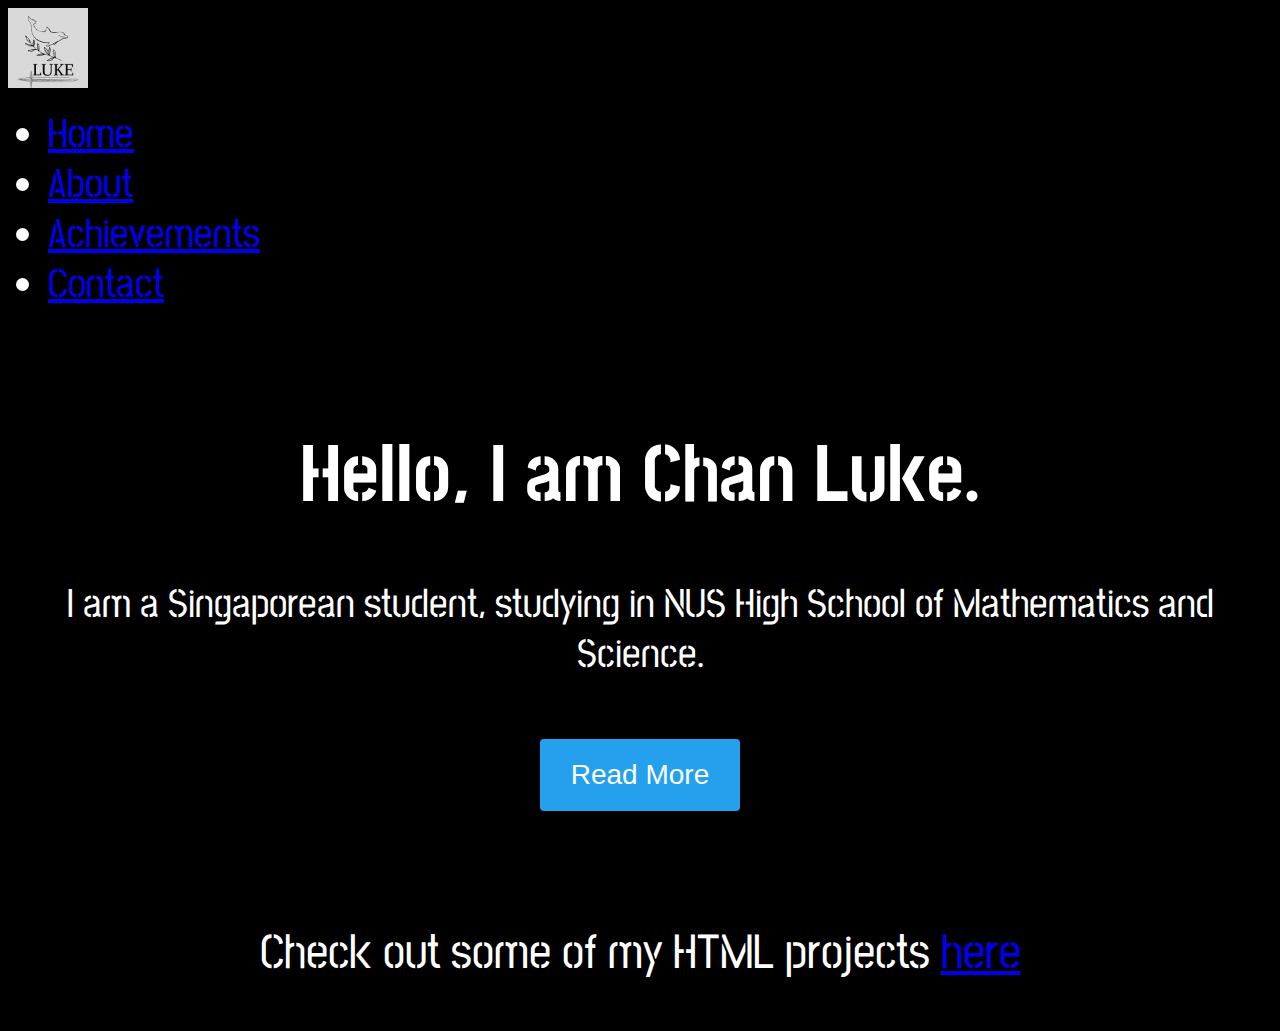
==== index.html @ 6c8ce9ab "Initial commit" ====
<!DOCTYPE html>
<html>

<head>
	<meta charset="utf-8">
	<meta name="viewport" content="width=device-width">
	<title>Portfolio</title>
	<link href="https://cdn.jsdelivr.net/npm/bootstrap@5.0.0-beta3/dist/css/bootstrap.min.css" rel="stylesheet" integrity="sha384-eOJMYsd53ii+scO/bJGFsiCZc+5NDVN2yr8+0RDqr0Ql0h+rP48ckxlpbzKgwra6"
	 crossorigin="anonymous">
	<script src="https://cdn.jsdelivr.net/npm/bootstrap@5.0.0-beta3/dist/js/bootstrap.bundle.min.js" integrity="sha384-JEW9xMcG8R+pH31jmWH6WWP0WintQrMb4s7ZOdauHnUtxwoG2vI5DkLtS3qm9Ekf"
	 crossorigin="anonymous">

	</script>
	<link href="style.css" rel="stylesheet" type="text/css" />
	<link rel="preconnect" href="https://fonts.googleapis.com">
	<link rel="preconnect" href="https://fonts.gstatic.com" crossorigin>
	<link href="https://fonts.googleapis.com/css2?family=Stick+No+Bills&display=swap" rel="stylesheet">
</head>

<body>
	<div class="container">
		<header class="d-flex flex-wrap justify-content-center py-3 mb-4 border-bottom">
			<a href="index.html"><img id="logo" src="LUKE.png"/>
      </a>
			<a href="/" class="d-flex align-items-center mb-3 mb-md-0 me-md-auto text-dark text-decoration-none">
			</a>

			<ul class="nav nav-pills">
        <li class="nav-item"><a href="index.html" class="nav-link active" aria-current="page">Home</a></li>
        <li class="nav-item"><a href="about.html" class="nav-link">About</a></li>
        <li class="nav-item"><a href="#" class="nav-link">Achievements</a></li>
        <li class="nav-item"><a href="#" class="nav-link">Contact</a></li>
      </ul>
    </header>
  </div>
	<h1 id="intro">Hello, I am Chan Luke.</h1>
  <p id="mainbio">I am a Singaporean student, studying in NUS High School of Mathematics and Science.</p>
  <br>
  <button class="readmore"><a href="about.html"><span>Read More</span></a></button>
  <p id="link">Check out some of my HTML projects <a href="https://linktr.ee/testaccountweb">here</a></p>
	<script src="script.js">
	</script>
	</body>

</html>
---- style.css ----
body{
  font-family: 'Stick No Bills', sans-serif;
  background-color: black;
  color: white;
}
a{
  height: 100%;
}
#intro{
  text-align: center;
  font-size: 500%;
  padding-top: 5%;
  padding-left: 1%;
  padding-right: 1%;
}
#mainbio{
  font-size: 250%;
  text-align: center;
  padding-left: 1%;
  padding-right: 1%;
}
#link{
  text-align: center;
  padding-top: 5%;
  font-size: 300%;
}
#logo{
  height: 80px;
}
.nav-item{
  font-size: 250%;
}
.readmore {
  border-radius: 4px;
  background-color: #24a0ed;
  border: none;
  color: #FFFFFF;
  text-align: center;
  font-size: 28px;
  padding: 20px;
  width: 200px;
  transition: all 0.5s;
  cursor: pointer;
  display: block;
  margin: auto;
}

.readmore span {
  cursor: pointer;
  display: inline-block;
  position: relative;
  transition: 0.5s;
  color: white;
}

.readmore span:after {
  content: '\00bb';
  position: absolute;
  opacity: 0;
  top: 0;
  right: -20px;
  transition: 0.5s;
}

.readmore:hover span {
  padding-right: 25px;
}

.readmore:hover span:after {
  opacity: 1;
  right: 0;
}
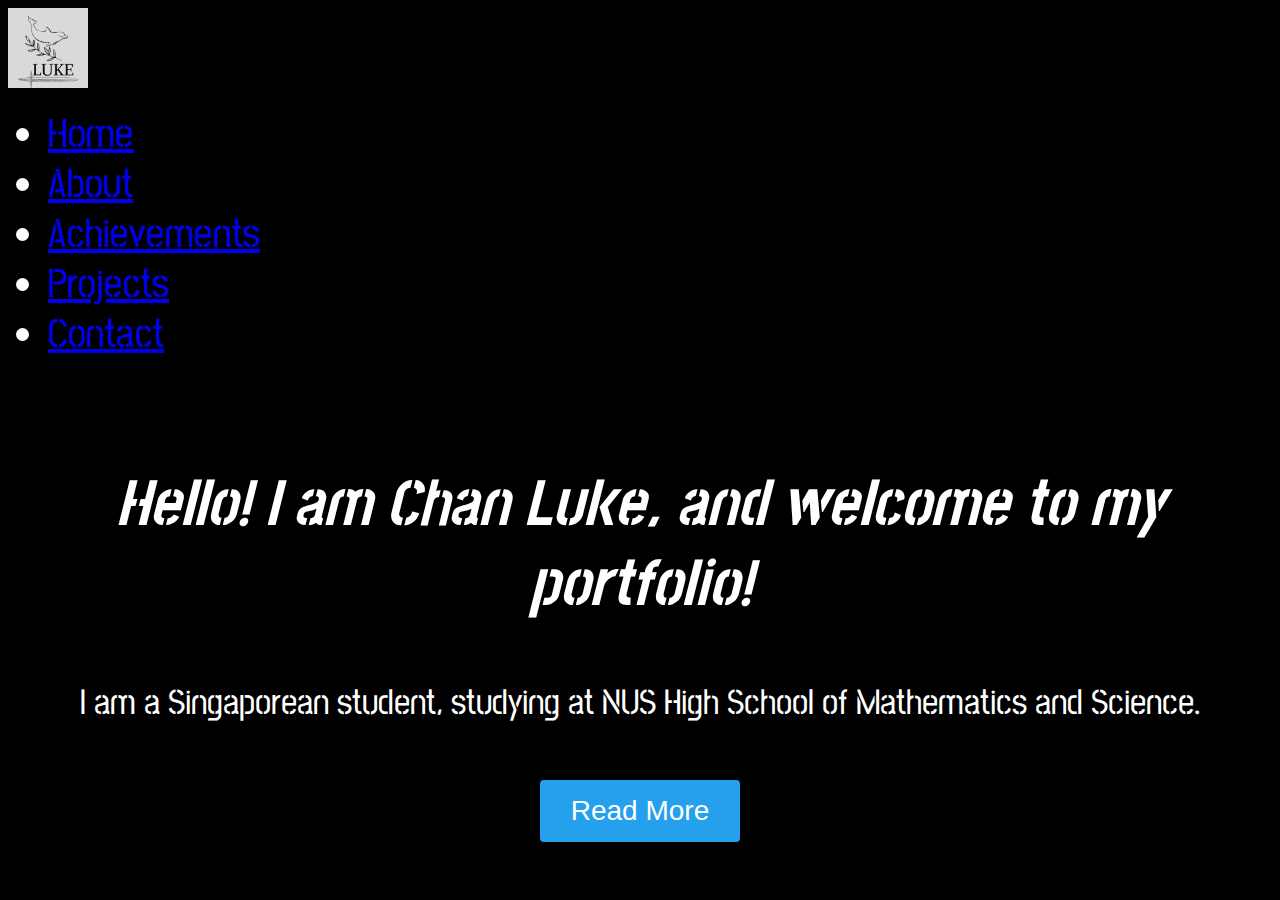
==== commit 7a267050: "Added projects, version stable" ====
--- a/index.html
+++ b/index.html
@@ -4,7 +4,7 @@
 <head>
 	<meta charset="utf-8">
 	<meta name="viewport" content="width=device-width">
-	<title>Portfolio</title>
+	<title>Home</title>
 	<link href="https://cdn.jsdelivr.net/npm/bootstrap@5.0.0-beta3/dist/css/bootstrap.min.css" rel="stylesheet" integrity="sha384-eOJMYsd53ii+scO/bJGFsiCZc+5NDVN2yr8+0RDqr0Ql0h+rP48ckxlpbzKgwra6"
 	 crossorigin="anonymous">
 	<script src="https://cdn.jsdelivr.net/npm/bootstrap@5.0.0-beta3/dist/js/bootstrap.bundle.min.js" integrity="sha384-JEW9xMcG8R+pH31jmWH6WWP0WintQrMb4s7ZOdauHnUtxwoG2vI5DkLtS3qm9Ekf"
@@ -28,16 +28,16 @@
 			<ul class="nav nav-pills">
         <li class="nav-item"><a href="index.html" class="nav-link active" aria-current="page">Home</a></li>
         <li class="nav-item"><a href="about.html" class="nav-link">About</a></li>
-        <li class="nav-item"><a href="#" class="nav-link">Achievements</a></li>
-        <li class="nav-item"><a href="#" class="nav-link">Contact</a></li>
+        <li class="nav-item"><a href="achievements.html" class="nav-link">Achievements</a></li>
+        <li class="nav-item"><a href="https://linktr.ee/testaccountweb" class="nav-link" target="_blank">Projects</a></li>
+        <li class="nav-item"><a href="contact.html" class="nav-link">Contact</a></li>
       </ul>
     </header>
   </div>
-	<h1 id="intro">Hello, I am Chan Luke.</h1>
-  <p id="mainbio">I am a Singaporean student, studying in NUS High School of Mathematics and Science.</p>
+	<h1 id="intro"><i>Hello! I am Chan Luke, and welcome to my portfolio!</i></h1>
+  <p id="mainbio">I am a Singaporean student, studying at NUS High School of Mathematics and Science.</p>
   <br>
   <button class="readmore"><a href="about.html"><span>Read More</span></a></button>
-  <p id="link">Check out some of my HTML projects <a href="https://linktr.ee/testaccountweb">here</a></p>
 	<script src="script.js">
 	</script>
 	</body>
--- a/style.css
+++ b/style.css
@@ -8,21 +8,22 @@
 }
 #intro{
   text-align: center;
-  font-size: 500%;
+  font-size: 400%;
   padding-top: 5%;
   padding-left: 1%;
   padding-right: 1%;
 }
 #mainbio{
-  font-size: 250%;
+  font-size: 220%;
   text-align: center;
   padding-left: 1%;
   padding-right: 1%;
+  padding-top: 1%;
 }
 #link{
   text-align: center;
   padding-top: 5%;
-  font-size: 300%;
+  font-size: 175%;
 }
 #logo{
   height: 80px;
@@ -37,7 +38,7 @@
   color: #FFFFFF;
   text-align: center;
   font-size: 28px;
-  padding: 20px;
+  padding: 15px;
   width: 200px;
   transition: all 0.5s;
   cursor: pointer;
